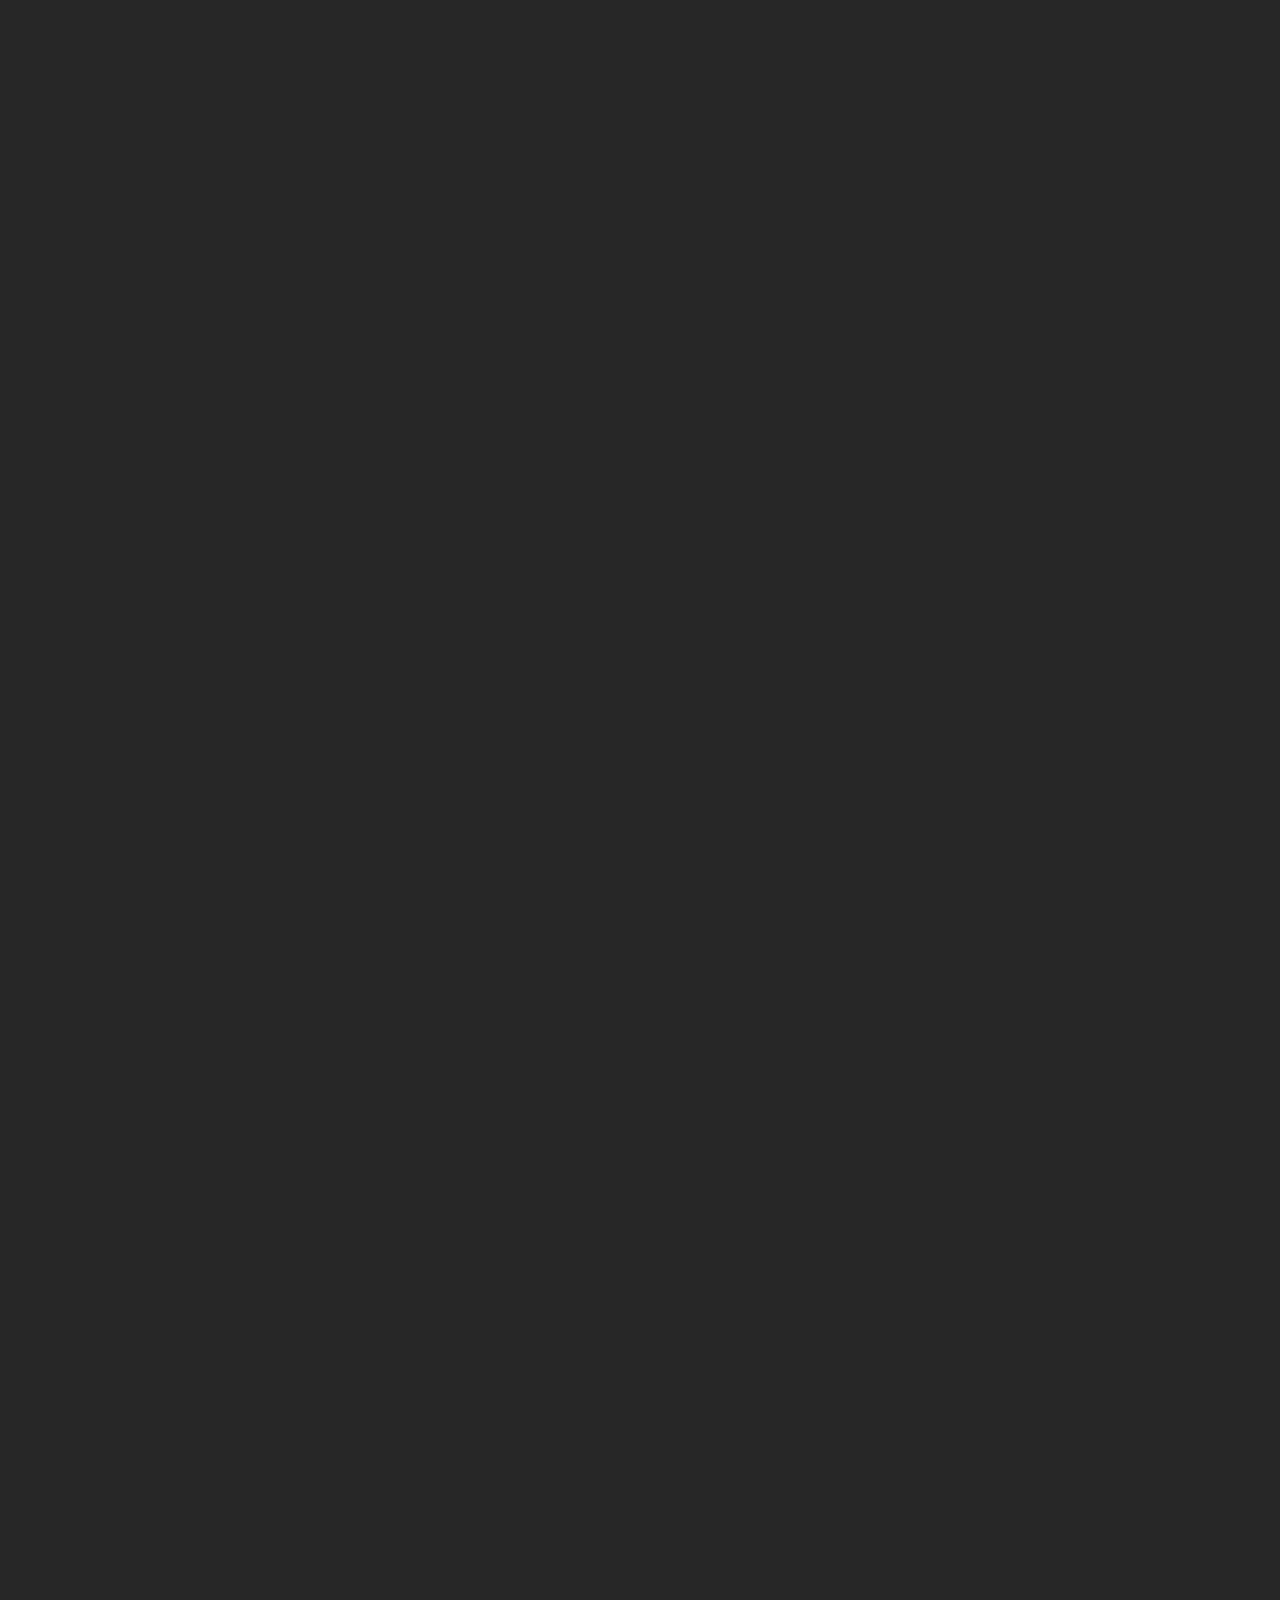
==== index.html @ 87ea5b15 "Final Fix" ====
<!DOCTYPE html>
<html lang="ko">
<head>
    <meta charset="UTF-8">
    <meta name="viewport" content="width=device-width, initial-scale=1.0">
    <title>McDonald's 3D</title>
    <link rel="stylesheet" href="mc.css">
</head>
<body>
    <div id="container"></div>

    <!-- importmap: 라이브러리 경로를 별칭으로 지정 -->
    <script type="importmap">
    {
        "imports": {
            "three": "https://unpkg.com/three@0.160.0/build/three.module.js",
            "three/examples/jsm/loaders/GLTFLoader": "https://unpkg.com/three@0.160.0/examples/jsm/loaders/GLTFLoader.js"
        }
    }
    </script>

    <!-- 자바스크립트 연결 -->
    <script type="module" src="./mc.js" defer></script>
</body>
</html>
---- mc.css ----
body {
    height: 1000vh;
    background-color: #272727;
    color: white;
    overflow-x: hidden;
   
}
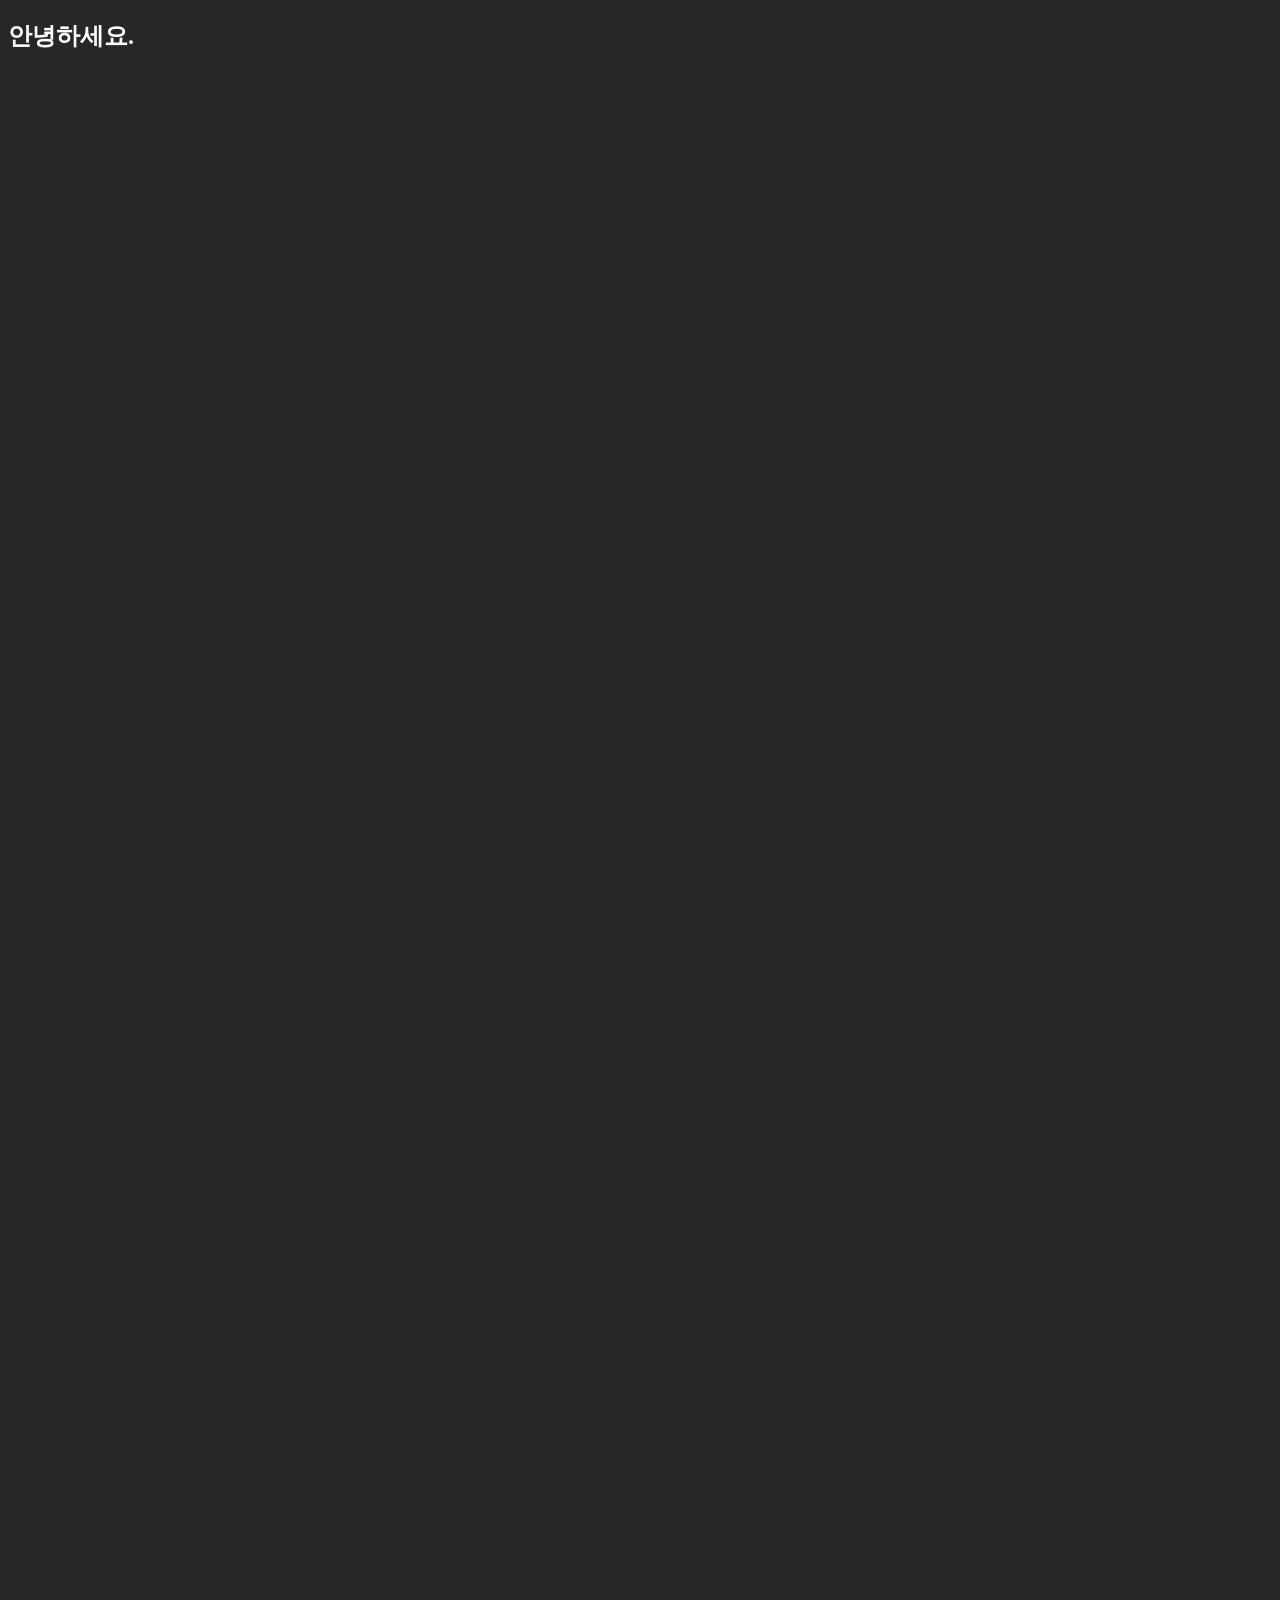
==== commit 44cb88ce: "Add Korean greeting to index.html" ====
--- a/index.html
+++ b/index.html
@@ -7,6 +7,9 @@
     <link rel="stylesheet" href="mc.css">
 </head>
 <body>
+    <h2>
+        안녕하세요.
+    </h2>
     <div id="container"></div>
 
     <!-- importmap: 라이브러리 경로를 별칭으로 지정 -->
@@ -22,4 +25,4 @@
     <!-- 자바스크립트 연결 -->
     <script type="module" src="./mc.js" defer></script>
 </body>
-</html>+</html>
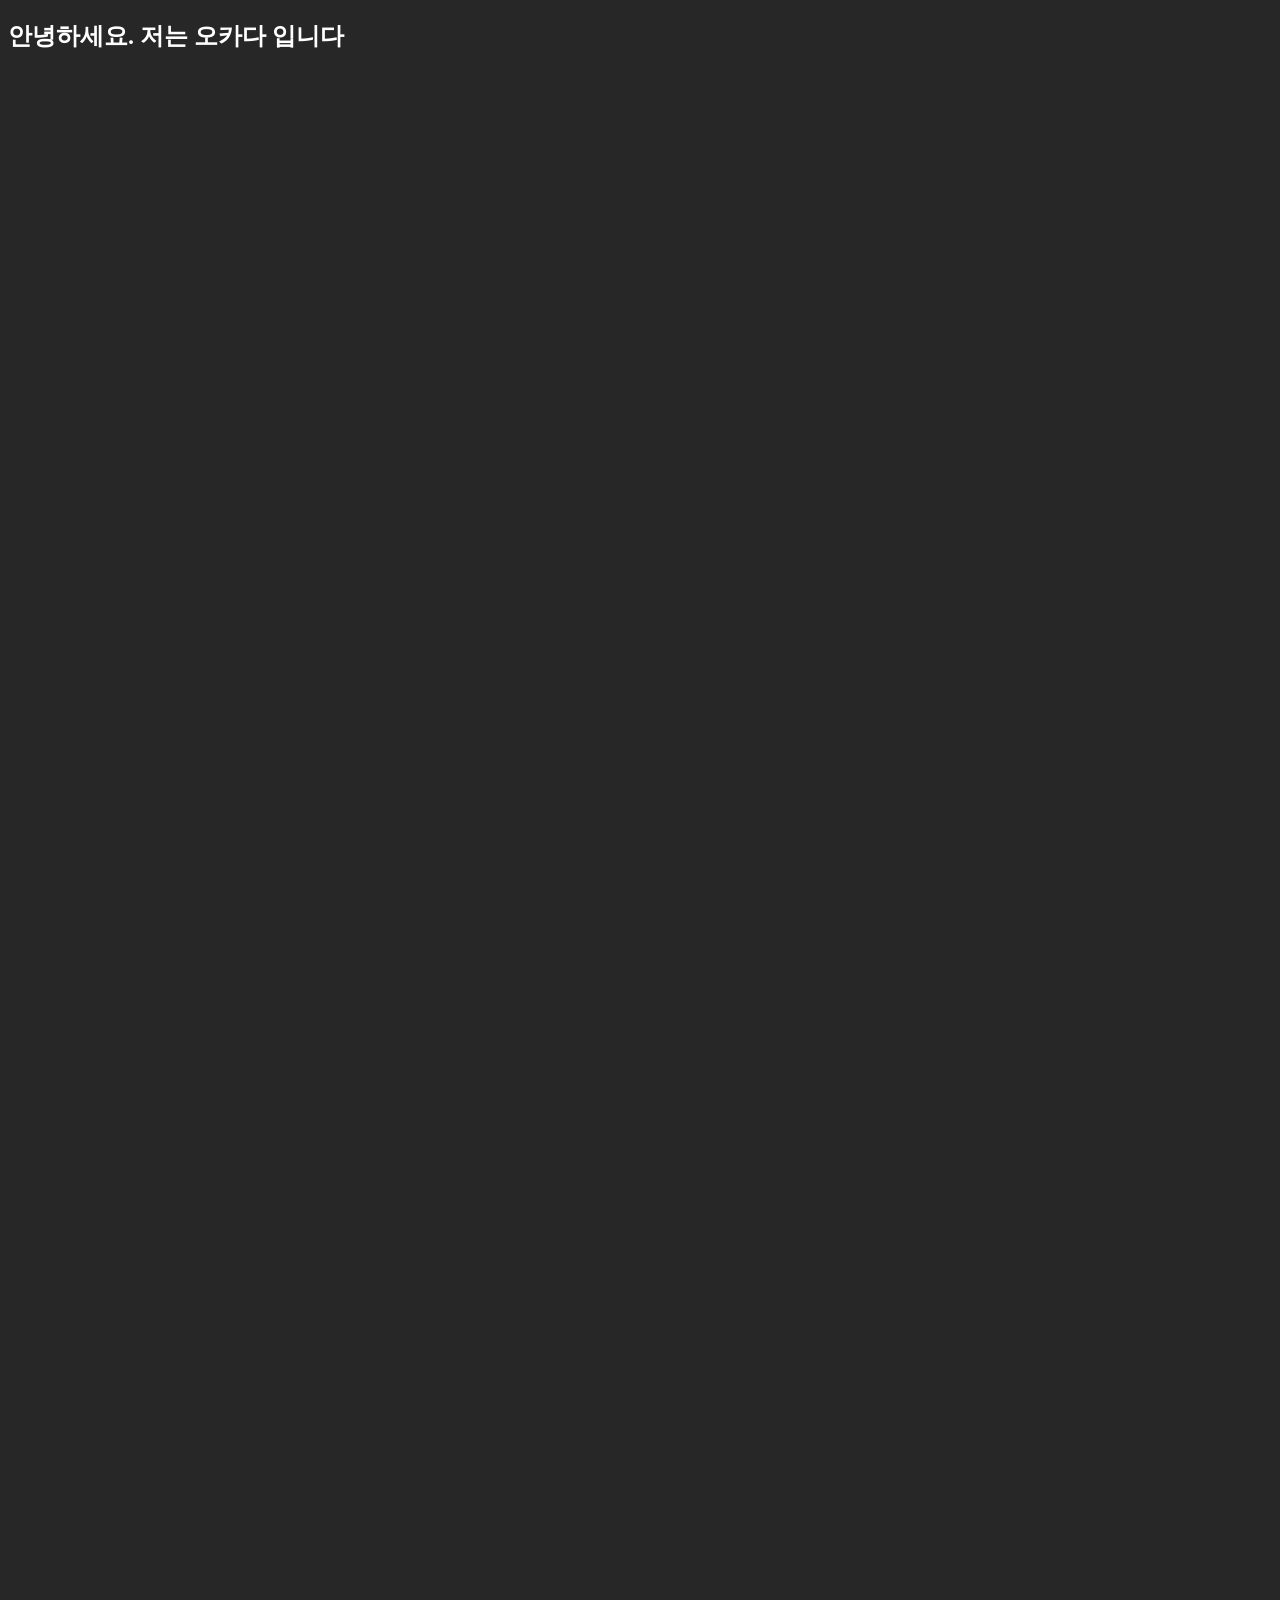
==== commit 00fbe123: "Update greeting in index.html" ====
--- a/index.html
+++ b/index.html
@@ -8,7 +8,7 @@
 </head>
 <body>
     <h2>
-        안녕하세요.
+        안녕하세요. 저는 오카다 입니다
     </h2>
     <div id="container"></div>
 
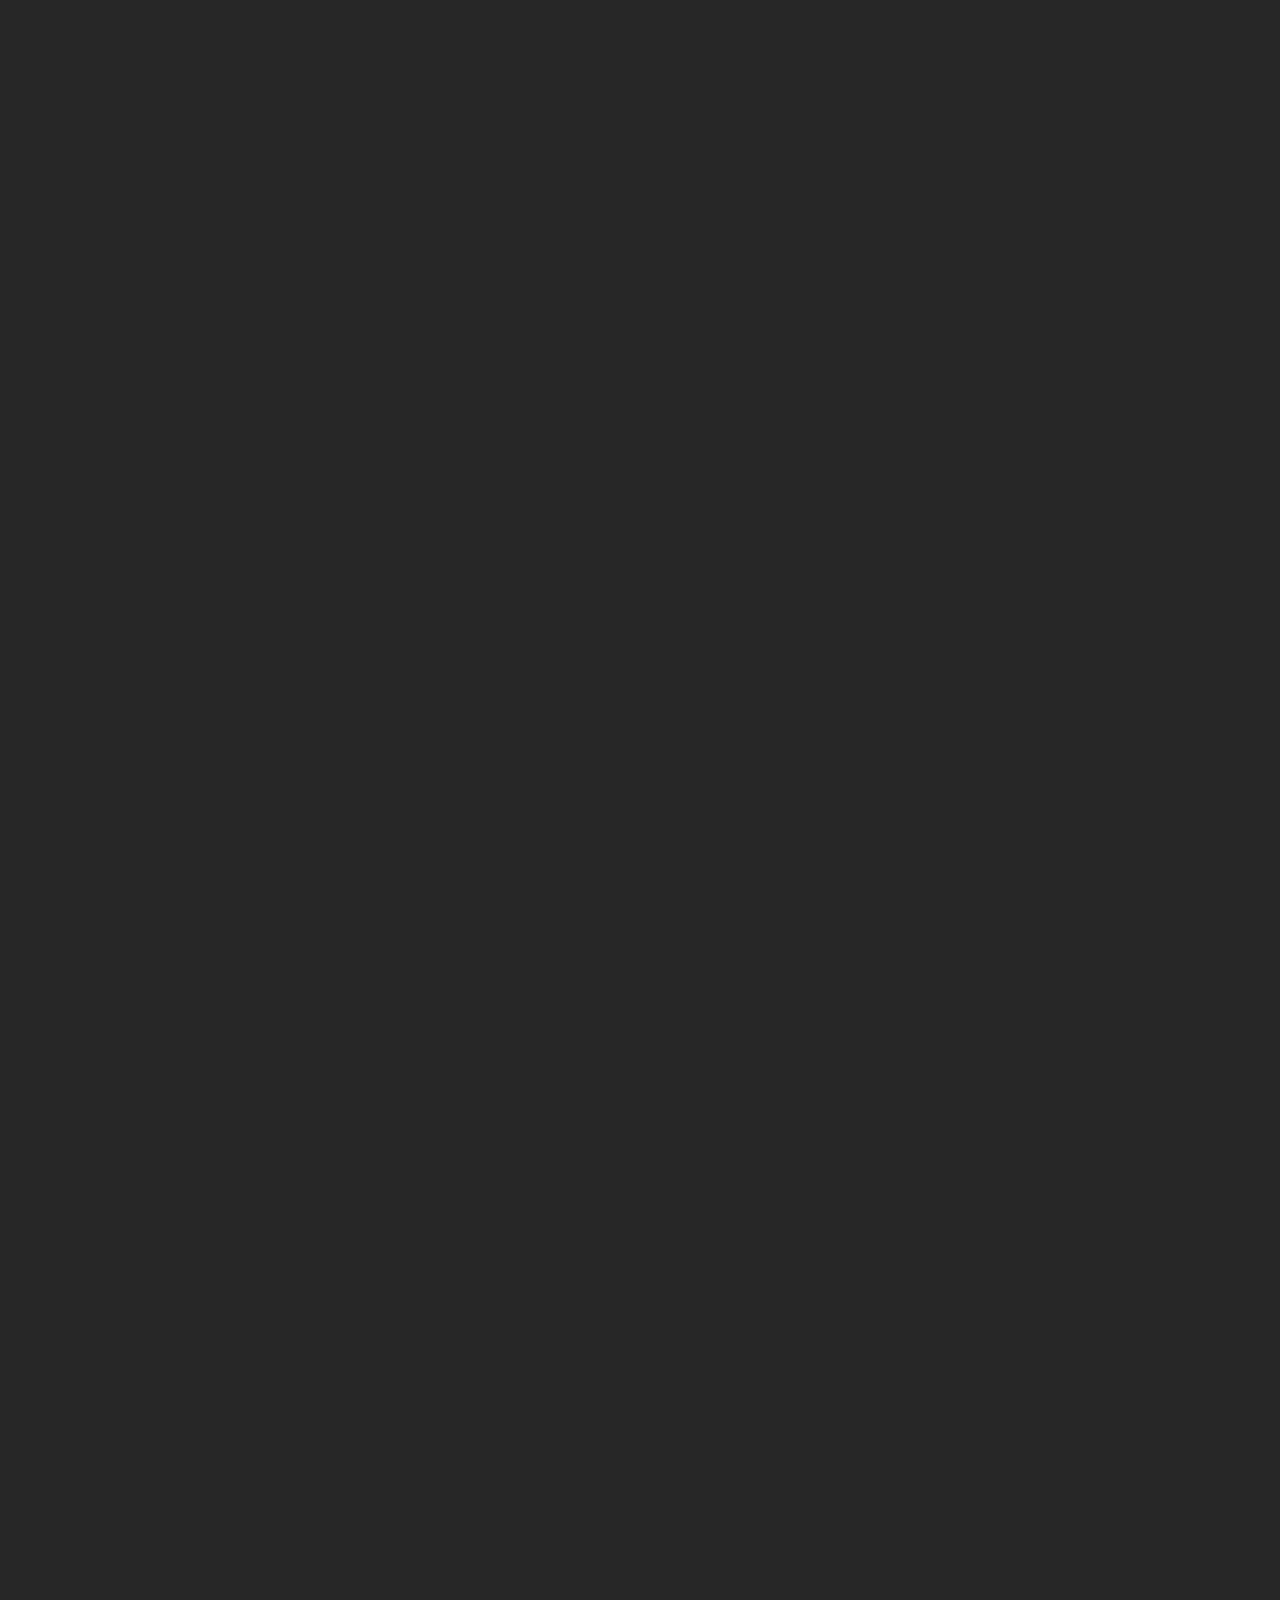
==== commit ee5fc237: "Remove Korean greeting header from index.html Removed greeting header in Korean." ====
--- a/index.html
+++ b/index.html
@@ -7,9 +7,6 @@
     <link rel="stylesheet" href="mc.css">
 </head>
 <body>
-    <h2>
-        안녕하세요. 저는 오카다 입니다
-    </h2>
     <div id="container"></div>
 
     <!-- importmap: 라이브러리 경로를 별칭으로 지정 -->
